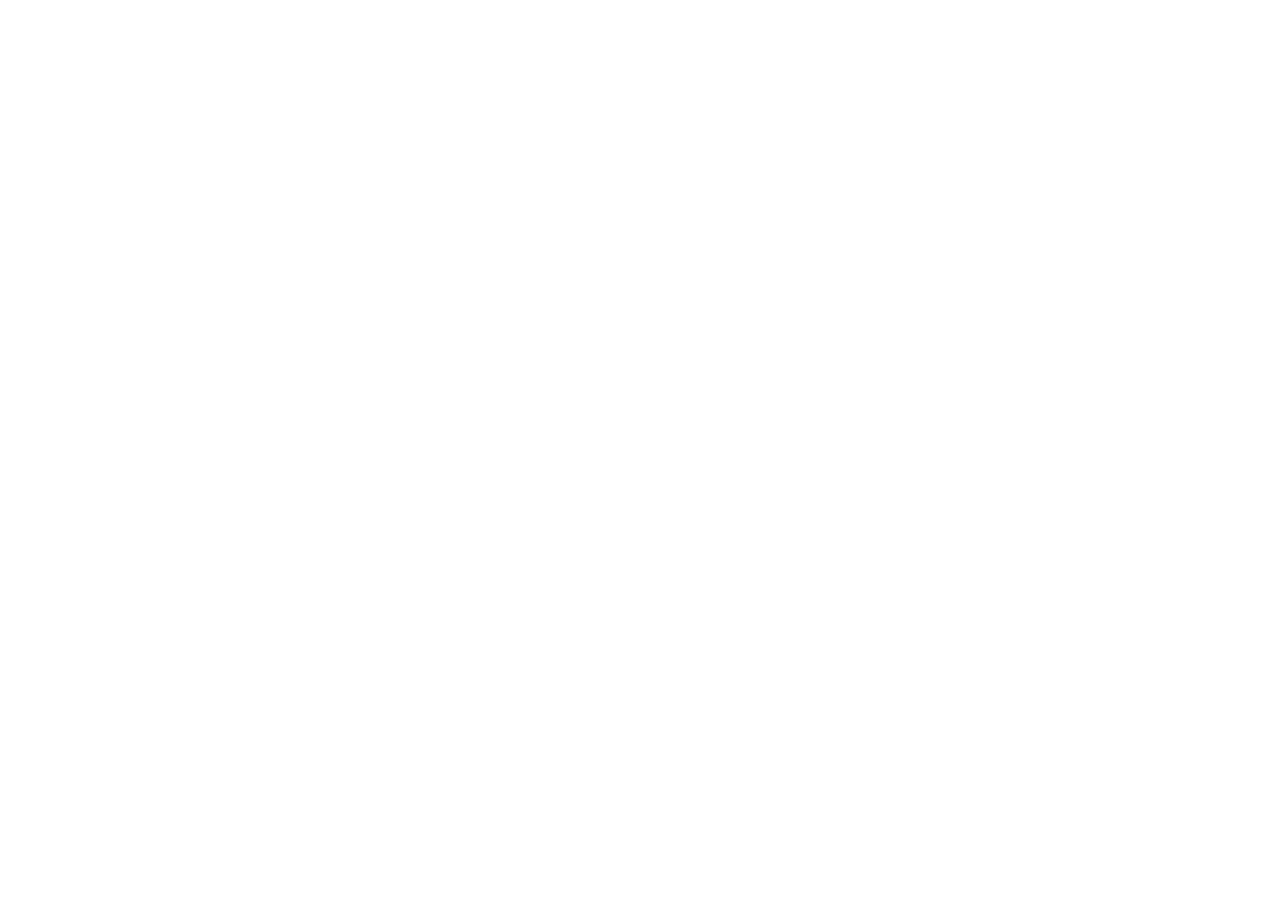
==== src/main/webapp/index.html @ 82fd9843 "Initial commit" ====
<html>
<head>

</head>
<body>

</body>
</html>
                                                                                                                                                                                                                       
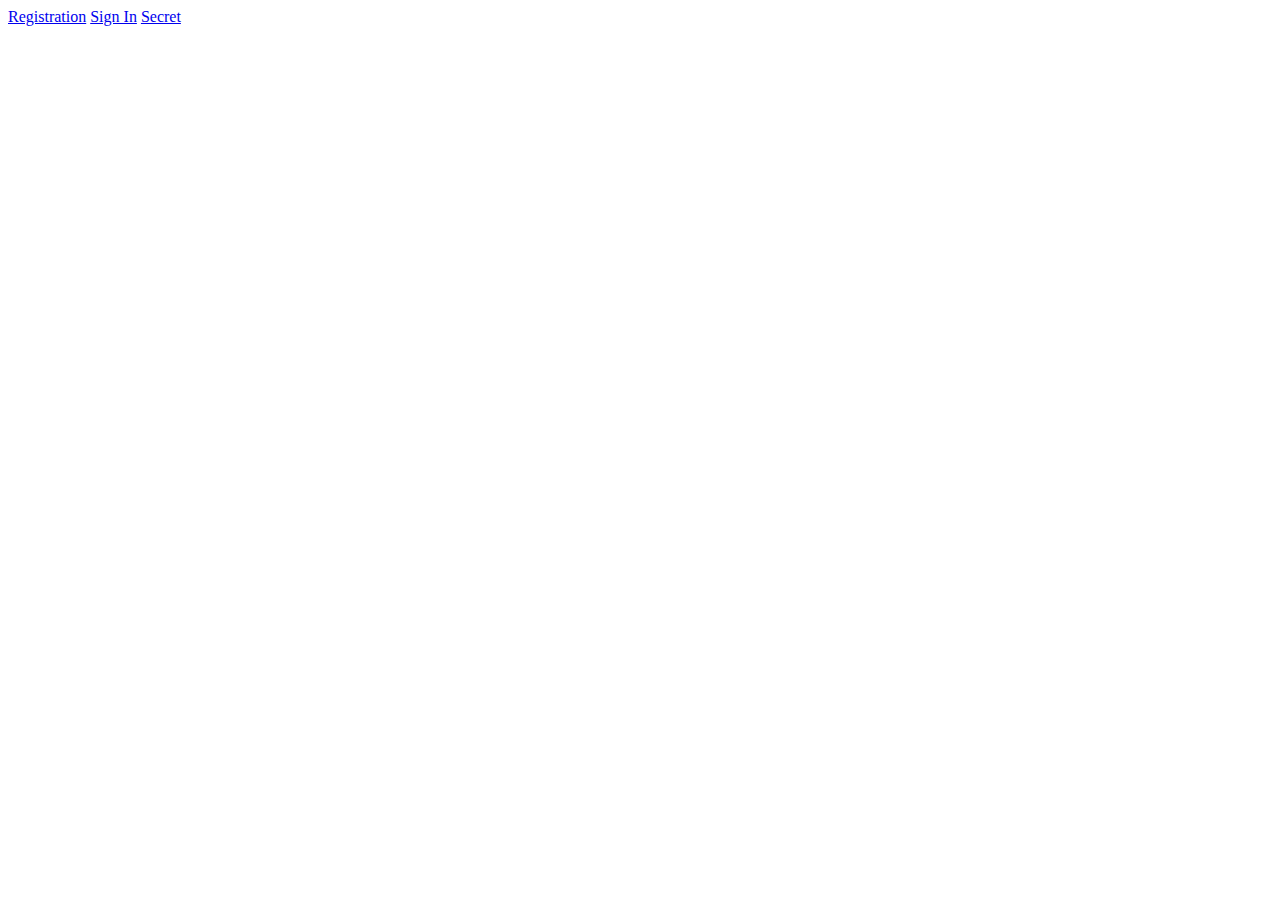
==== commit 350e20a6: "sign In" ====
--- a/src/main/webapp/index.html
+++ b/src/main/webapp/index.html
@@ -3,7 +3,9 @@
 
 </head>
 <body>
-
+<a href="regPage.html">Registration</a>
+<a href="signIn.html">Sign In</a>
+<a href="secret/secret.html">Secret</a>
 </body>
 </html>
                                                                                                                                                                                                                        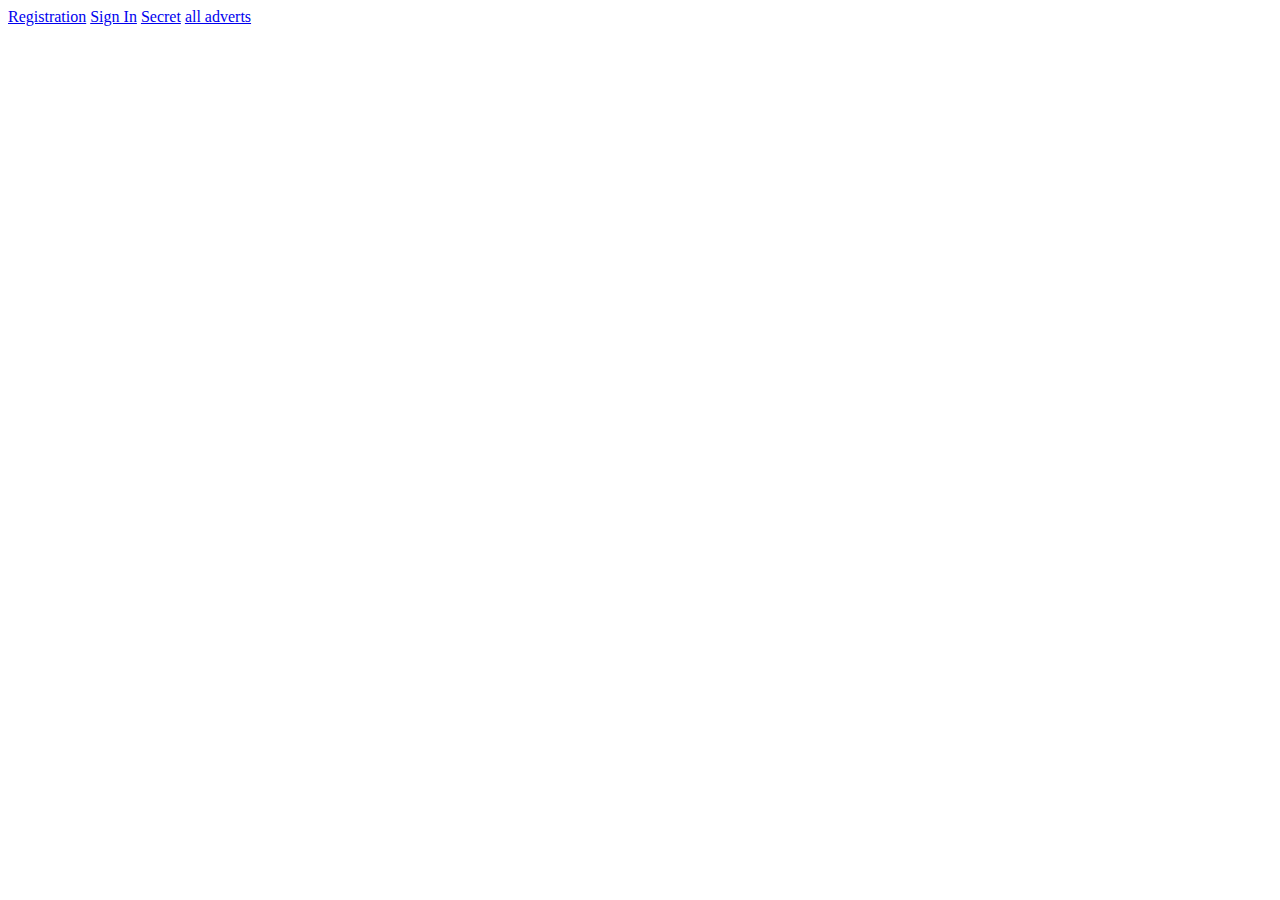
==== commit 88ec104f: "pagination for adverts" ====
--- a/src/main/webapp/index.html
+++ b/src/main/webapp/index.html
@@ -5,7 +5,8 @@
 <body>
 <a href="regPage.html">Registration</a>
 <a href="signIn.html">Sign In</a>
-<a href="secret/secret.html">Secret</a>
+<a href="secret/secret.jsp">Secret</a>
+<a href="showAdverts.do">all adverts</a>
 </body>
 </html>
                                                                                                                                                                                                                        